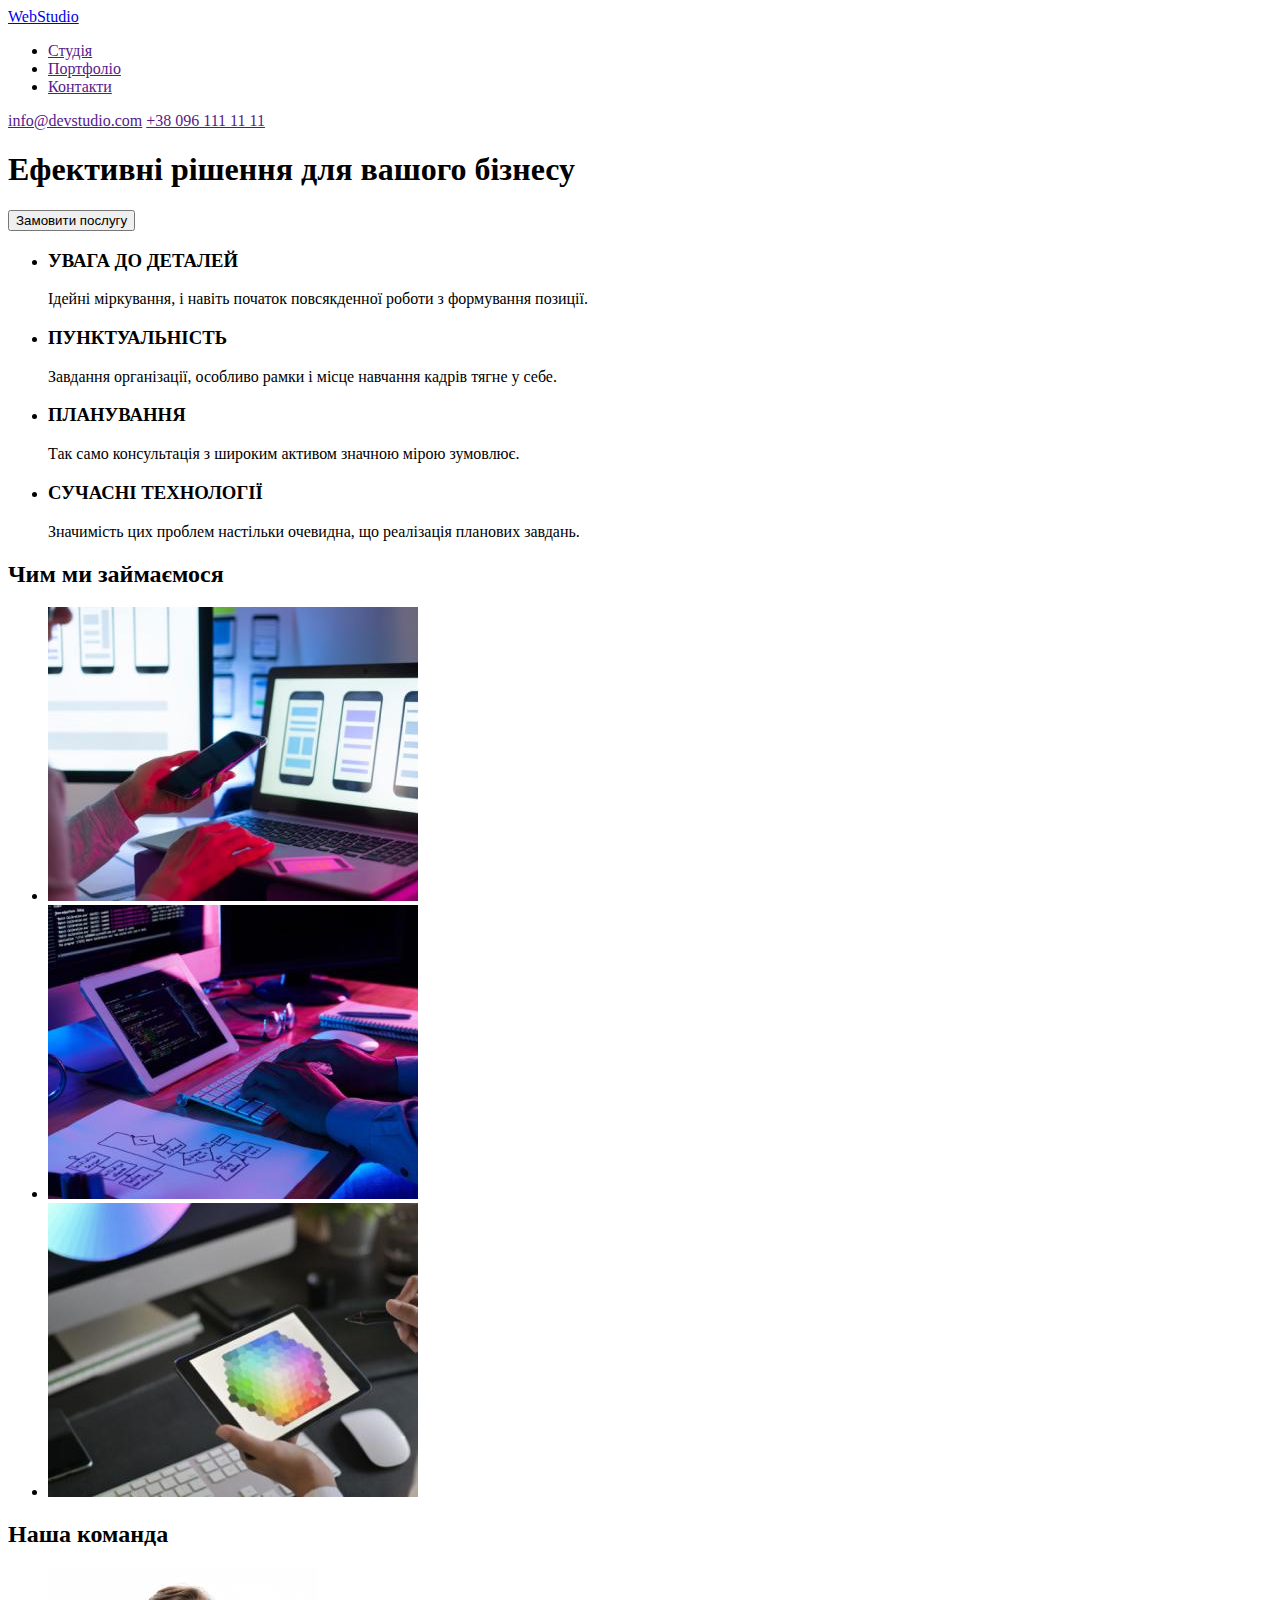
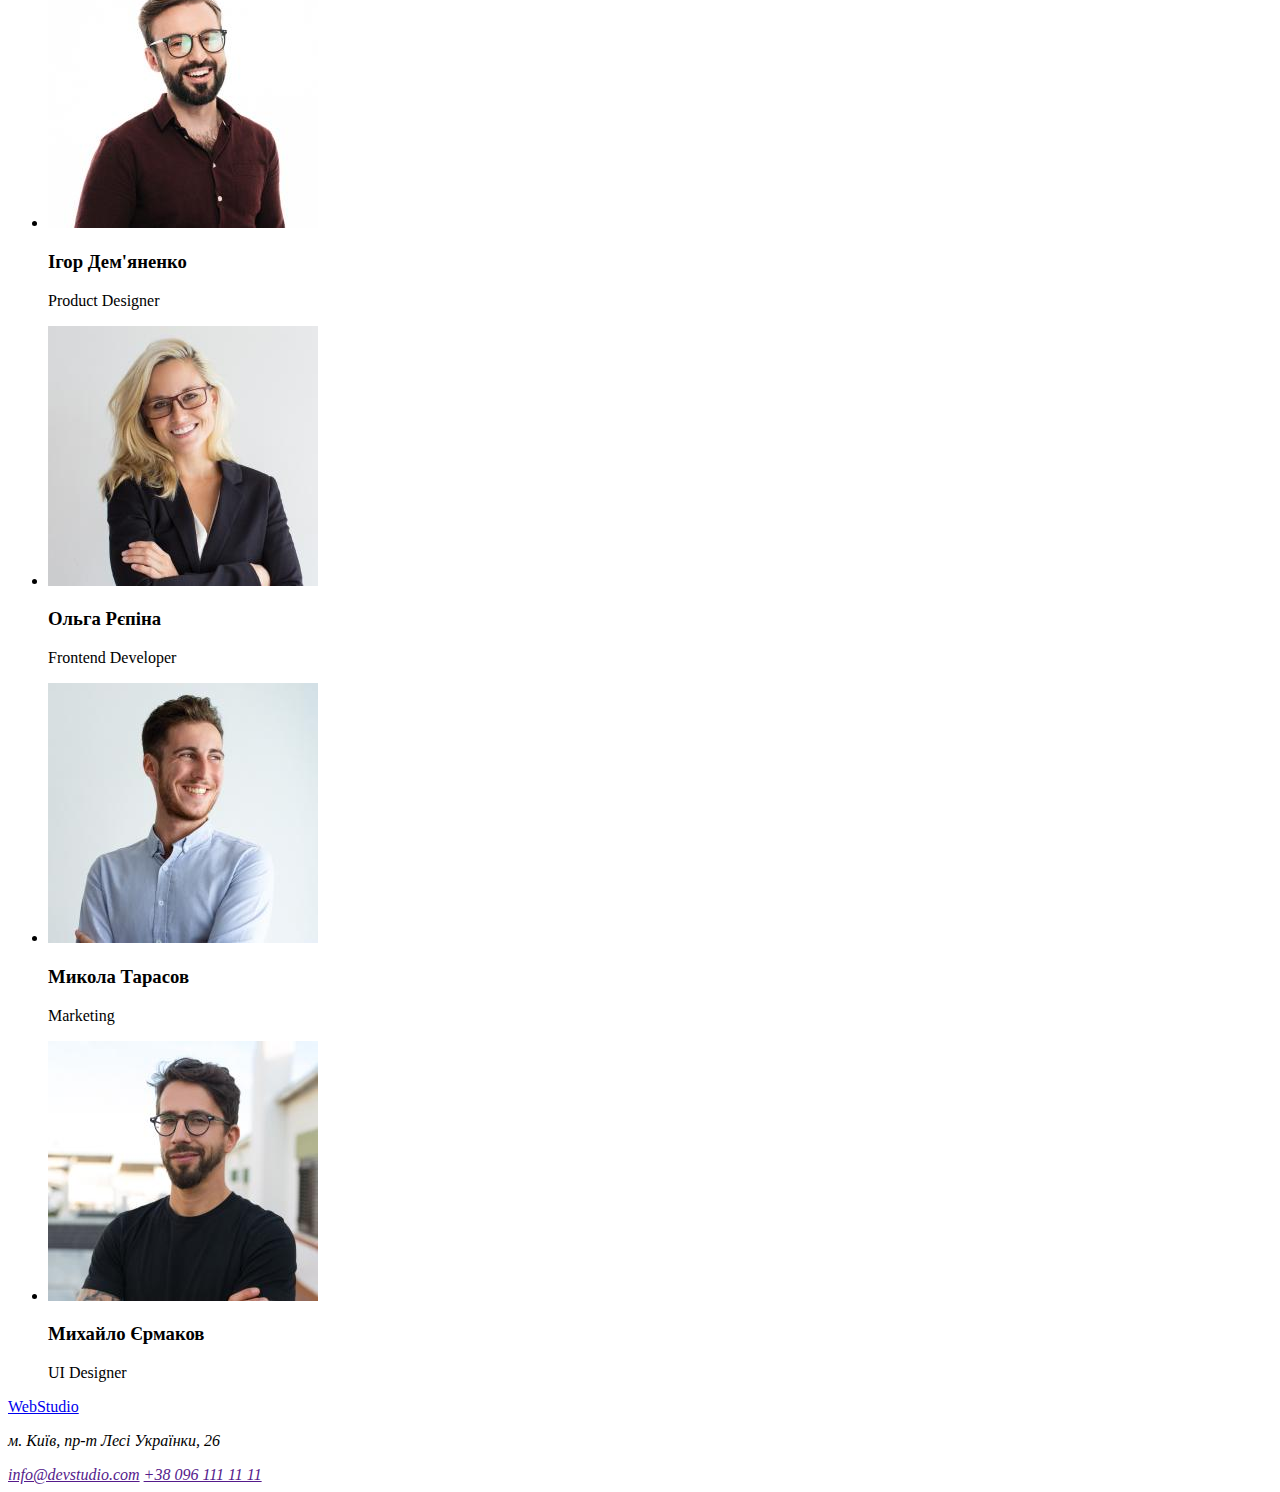
==== index.html @ dbfdef9f "Initial commit" ====
<!DOCTYPE html>
<html lang="en">
  <head>
    <meta charset="UTF-8" />
    <meta http-equiv="X-UA-Compatible" content="IE=edge" />
    <meta name="viewport" content="width=device-width, initial-scale=1.0" />
    <title>Document</title>
  </head>
  <body>
    <header>
      <a href="./index.html"> WebStudio </a>
      <nav>
        <ul>
          <li><a href="">Студія</a></li>
          <li><a href="">Портфоліо</a></li>
          <li><a href="">Контакти</a></li>
        </ul>
      </nav>
      <a href="">info@devstudio.com</a>
      <a href="">+38 096 111 11 11</a>
    </header>
    <main>
      <!-- Герой -->
      <section>
        <h1>Ефективні рішення для вашого бізнесу</h1>
        <button type="button">Замовити послугу</button>
      </section>
      <!-- Наши преимущества -->
      <section>
        <!-- <h2>Наши преимущества</h2> -->
        <ul>
          <li>
            <h3>УВАГА ДО ДЕТАЛЕЙ</h3>
            <p>
              Ідейні міркування, і навіть початок повсякденної роботи з
              формування позиції.
            </p>
          </li>
          <li>
            <h3>ПУНКТУАЛЬНІСТЬ</h3>
            <p>
              Завдання організації, особливо рамки і місце навчання кадрів тягне
              у себе.
            </p>
          </li>
          <li>
            <h3>ПЛАНУВАННЯ</h3>
            <p>
              Так само консультація з широким активом значною мірою зумовлює.
            </p>
          </li>
          <li>
            <h3>СУЧАСНІ ТЕХНОЛОГІЇ</h3>
            <p>
              Значимість цих проблем настільки очевидна, що реалізація планових
              завдань.
            </p>
          </li>
        </ul>
      </section>
      <!-- Чим ми займаємося -->
      <section>
        <h2>Чим ми займаємося</h2>
        <ul>
          <li>
            <img src="./images/box.jpg" alt="Створеня застосунка" width="370" />
          </li>
          <li>
            <img src="./images/box_2.jpg" alt="Написання коду" width="370" />
          </li>
          <li>
            <img src="./images/box_3.jpg" alt="Робота з графікою" width="370" />
          </li>
        </ul>
      </section>
      <!-- Наша команда -->
      <section>
        <h2>Наша команда</h2>
        <ul>
          <li>
            <img src="./images/img.jpg" alt="Член команди" width="270" />
            <h3>Ігор Дем'яненко</h3>
            <p>Product Designer</p>
          </li>
          <li>
            <img src="./images/img_2.jpg" alt="Член команди" width="270" />
            <h3>Ольга Рєпіна</h3>
            <p>Frontend Developer</p>
          </li>
          <li>
            <img src="./images/img_3.jpg" alt="Член команди" width="270" />
            <h3>Микола Тарасов</h3>
            <p>Marketing</p>
          </li>
          <li>
            <img src="./images/img_4.jpg" alt="Член команди" width="270" />
            <h3>Михайло Єрмаков</h3>
            <p>UI Designer</p>
          </li>
        </ul>
      </section>
    </main>
    <footer>
      <a href="./index.html">WebStudio</a>
      <address>
        <p>м. Київ, пр-т Лесі Українки, 26</p>
        <a href="">info@devstudio.com</a>
        <a href="">+38 096 111 11 11</a>
      </address>
    </footer>
  </body>
</html>
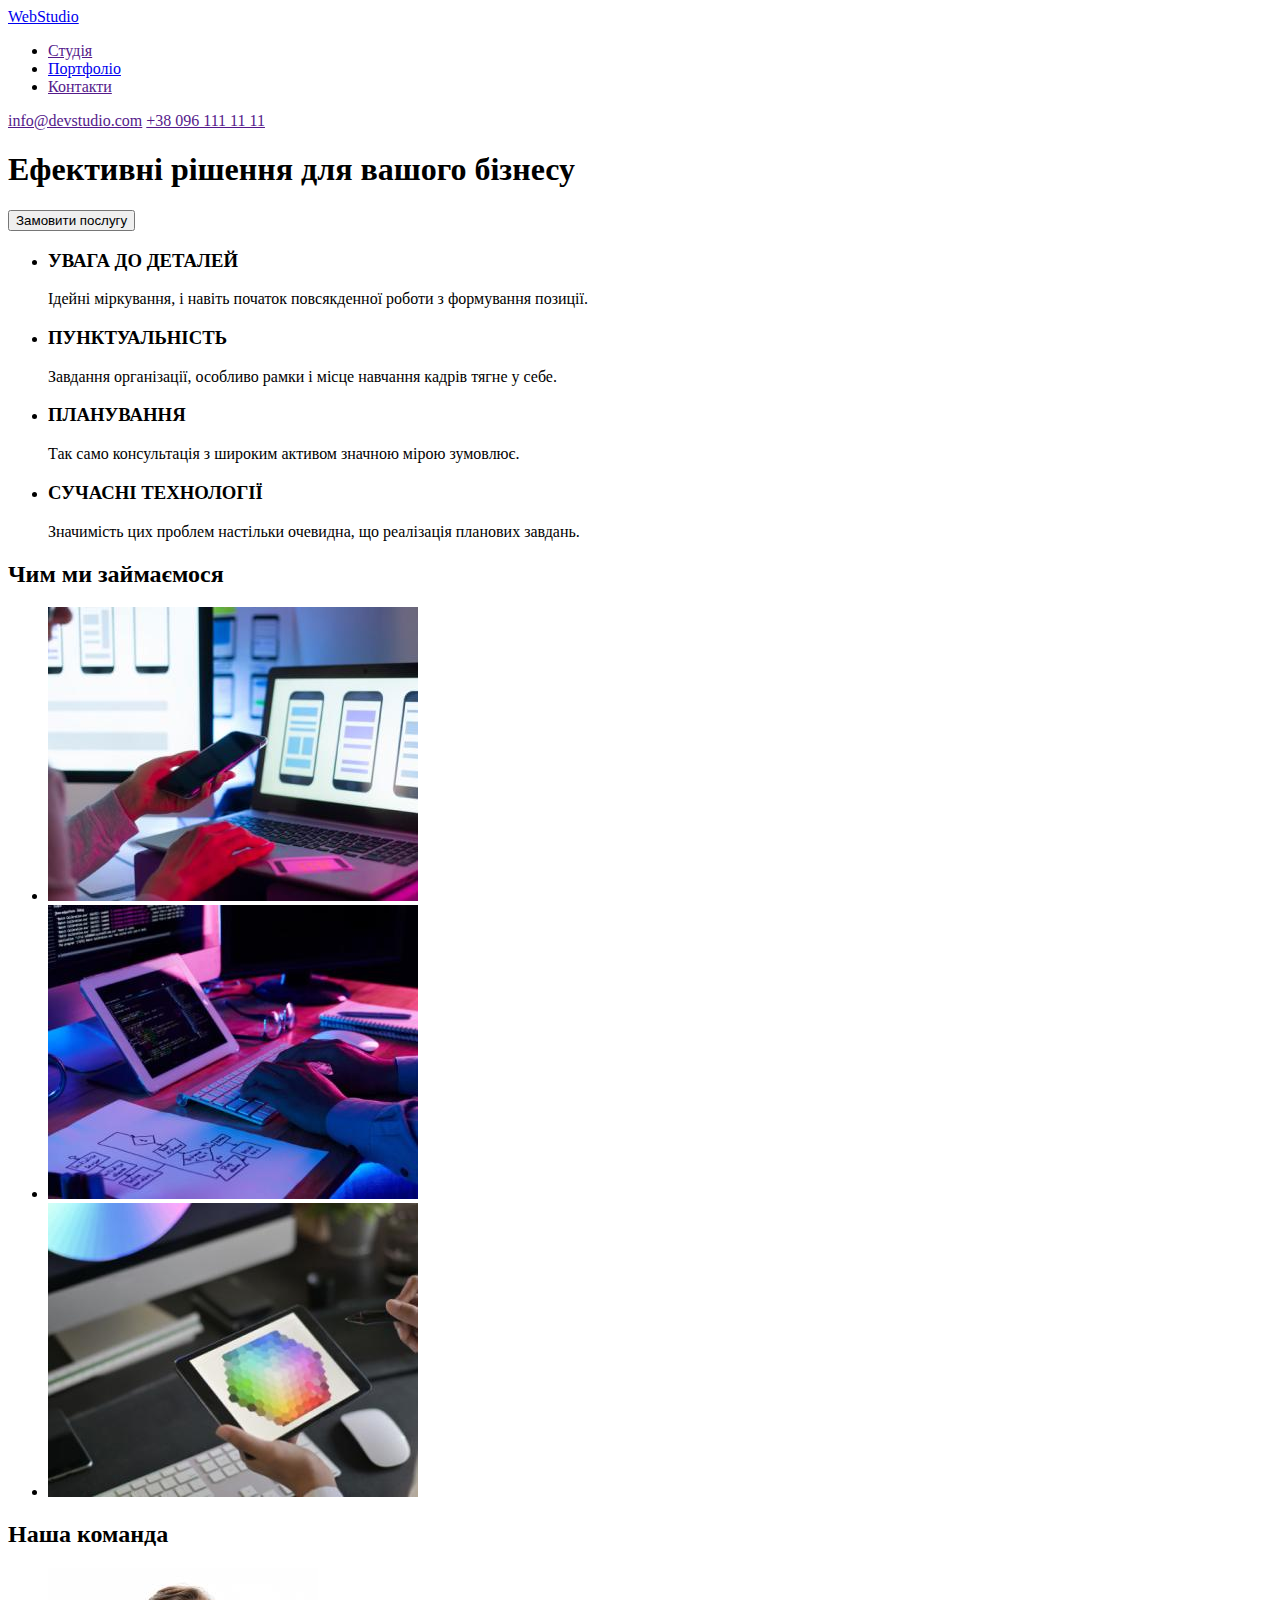
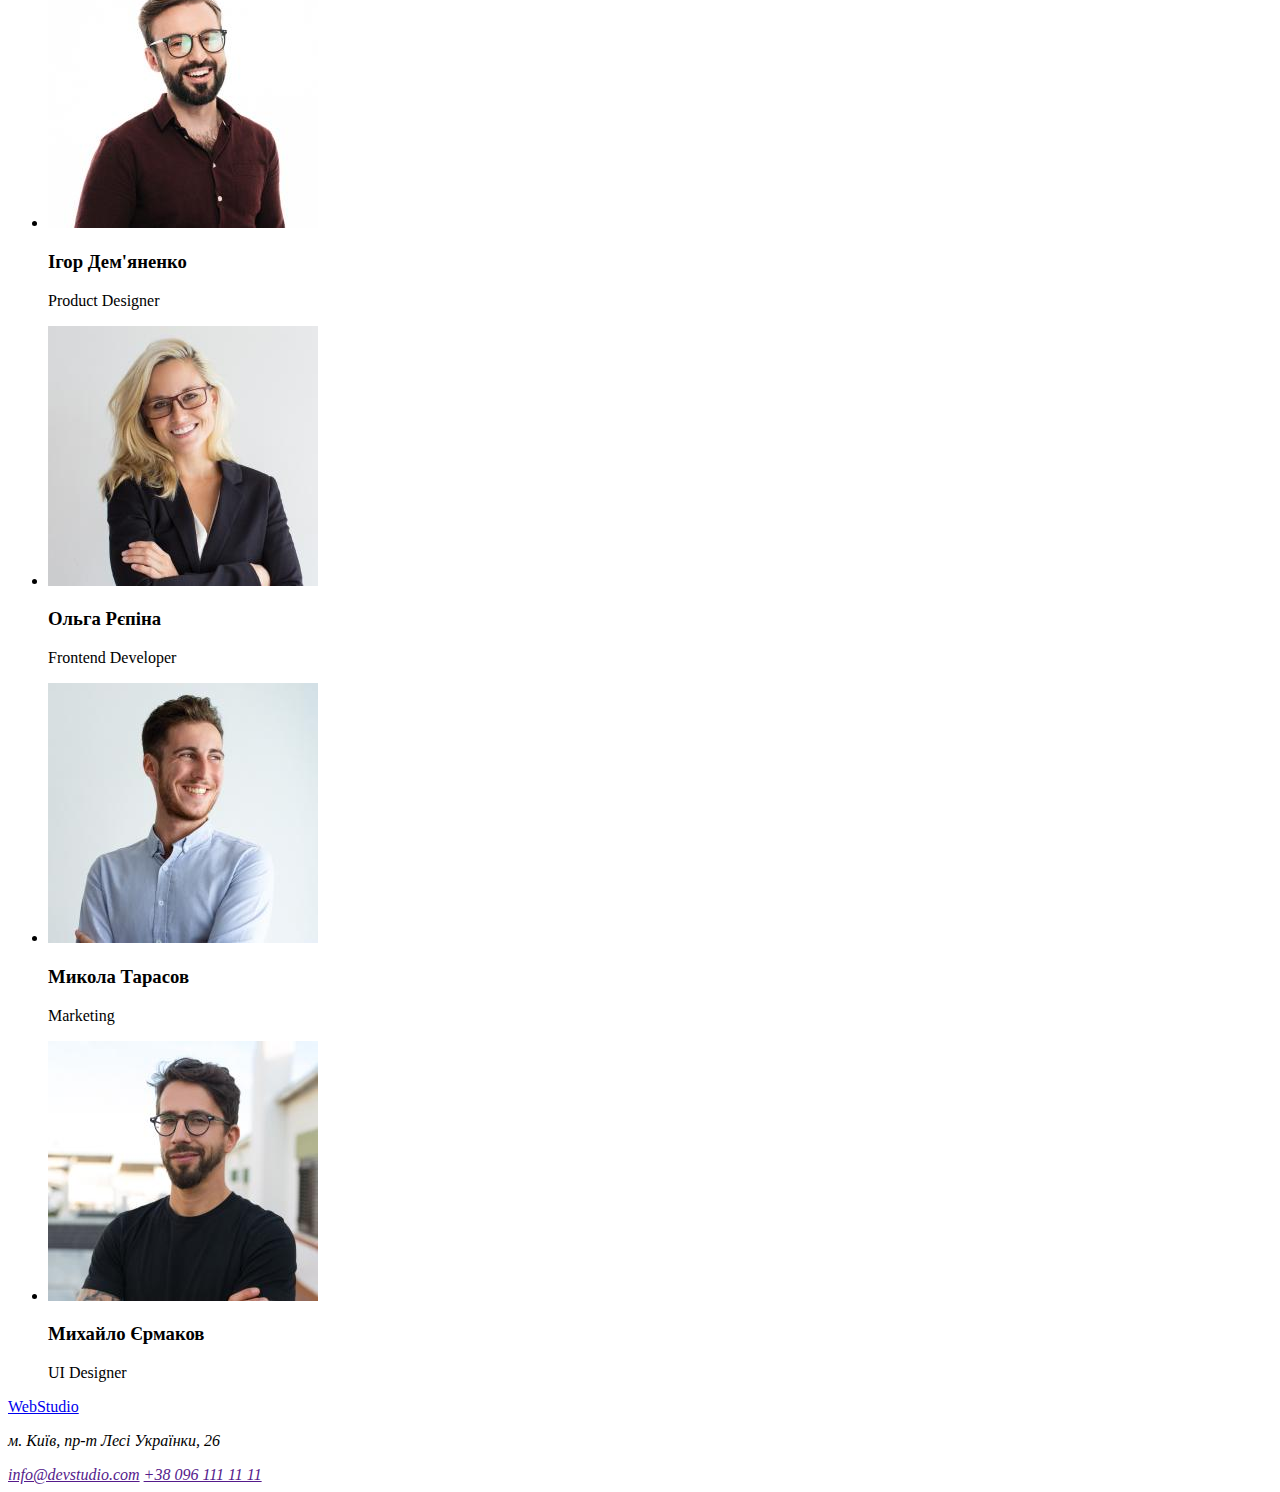
==== commit dec7b7c9: "Добавление css, создание новой страницы, подключение шрифтов и css" ====
--- a/index.html
+++ b/index.html
@@ -5,6 +5,13 @@
     <meta http-equiv="X-UA-Compatible" content="IE=edge" />
     <meta name="viewport" content="width=device-width, initial-scale=1.0" />
     <title>Document</title>
+    <link rel="preconnect" href="https://fonts.googleapis.com" />
+    <link rel="preconnect" href="https://fonts.gstatic.com" crossorigin />
+    <link
+      href="https://fonts.googleapis.com/css2?family=Raleway:wght@700&family=Roboto:wght@400;500;700;900&display=swap"
+      rel="stylesheet"
+    />
+    <link rel="stylesheet" href="./css/style.css" />
   </head>
   <body>
     <header>
@@ -12,7 +19,7 @@
       <nav>
         <ul>
           <li><a href="">Студія</a></li>
-          <li><a href="">Портфоліо</a></li>
+          <li><a href="./pages/portfolio.html">Портфоліо</a></li>
           <li><a href="">Контакти</a></li>
         </ul>
       </nav>
@@ -63,13 +70,25 @@
         <h2>Чим ми займаємося</h2>
         <ul>
           <li>
-            <img src="./images/box.jpg" alt="Створеня застосунка" width="370" />
+            <img
+              src="./images/main_page/box.jpg"
+              alt="Створеня застосунка"
+              width="370"
+            />
           </li>
           <li>
-            <img src="./images/box_2.jpg" alt="Написання коду" width="370" />
+            <img
+              src="./images/main_page/box_2.jpg"
+              alt="Написання коду"
+              width="370"
+            />
           </li>
           <li>
-            <img src="./images/box_3.jpg" alt="Робота з графікою" width="370" />
+            <img
+              src="./images/main_page/box_3.jpg"
+              alt="Робота з графікою"
+              width="370"
+            />
           </li>
         </ul>
       </section>
@@ -78,22 +97,38 @@
         <h2>Наша команда</h2>
         <ul>
           <li>
-            <img src="./images/img.jpg" alt="Член команди" width="270" />
+            <img
+              src="./images/main_page/img.jpg"
+              alt="Член команди"
+              width="270"
+            />
             <h3>Ігор Дем'яненко</h3>
             <p>Product Designer</p>
           </li>
           <li>
-            <img src="./images/img_2.jpg" alt="Член команди" width="270" />
+            <img
+              src="./images/main_page/img_2.jpg"
+              alt="Член команди"
+              width="270"
+            />
             <h3>Ольга Рєпіна</h3>
             <p>Frontend Developer</p>
           </li>
           <li>
-            <img src="./images/img_3.jpg" alt="Член команди" width="270" />
+            <img
+              src="./images/main_page/img_3.jpg"
+              alt="Член команди"
+              width="270"
+            />
             <h3>Микола Тарасов</h3>
             <p>Marketing</p>
           </li>
           <li>
-            <img src="./images/img_4.jpg" alt="Член команди" width="270" />
+            <img
+              src="./images/main_page/img_4.jpg"
+              alt="Член команди"
+              width="270"
+            />
             <h3>Михайло Єрмаков</h3>
             <p>UI Designer</p>
           </li>
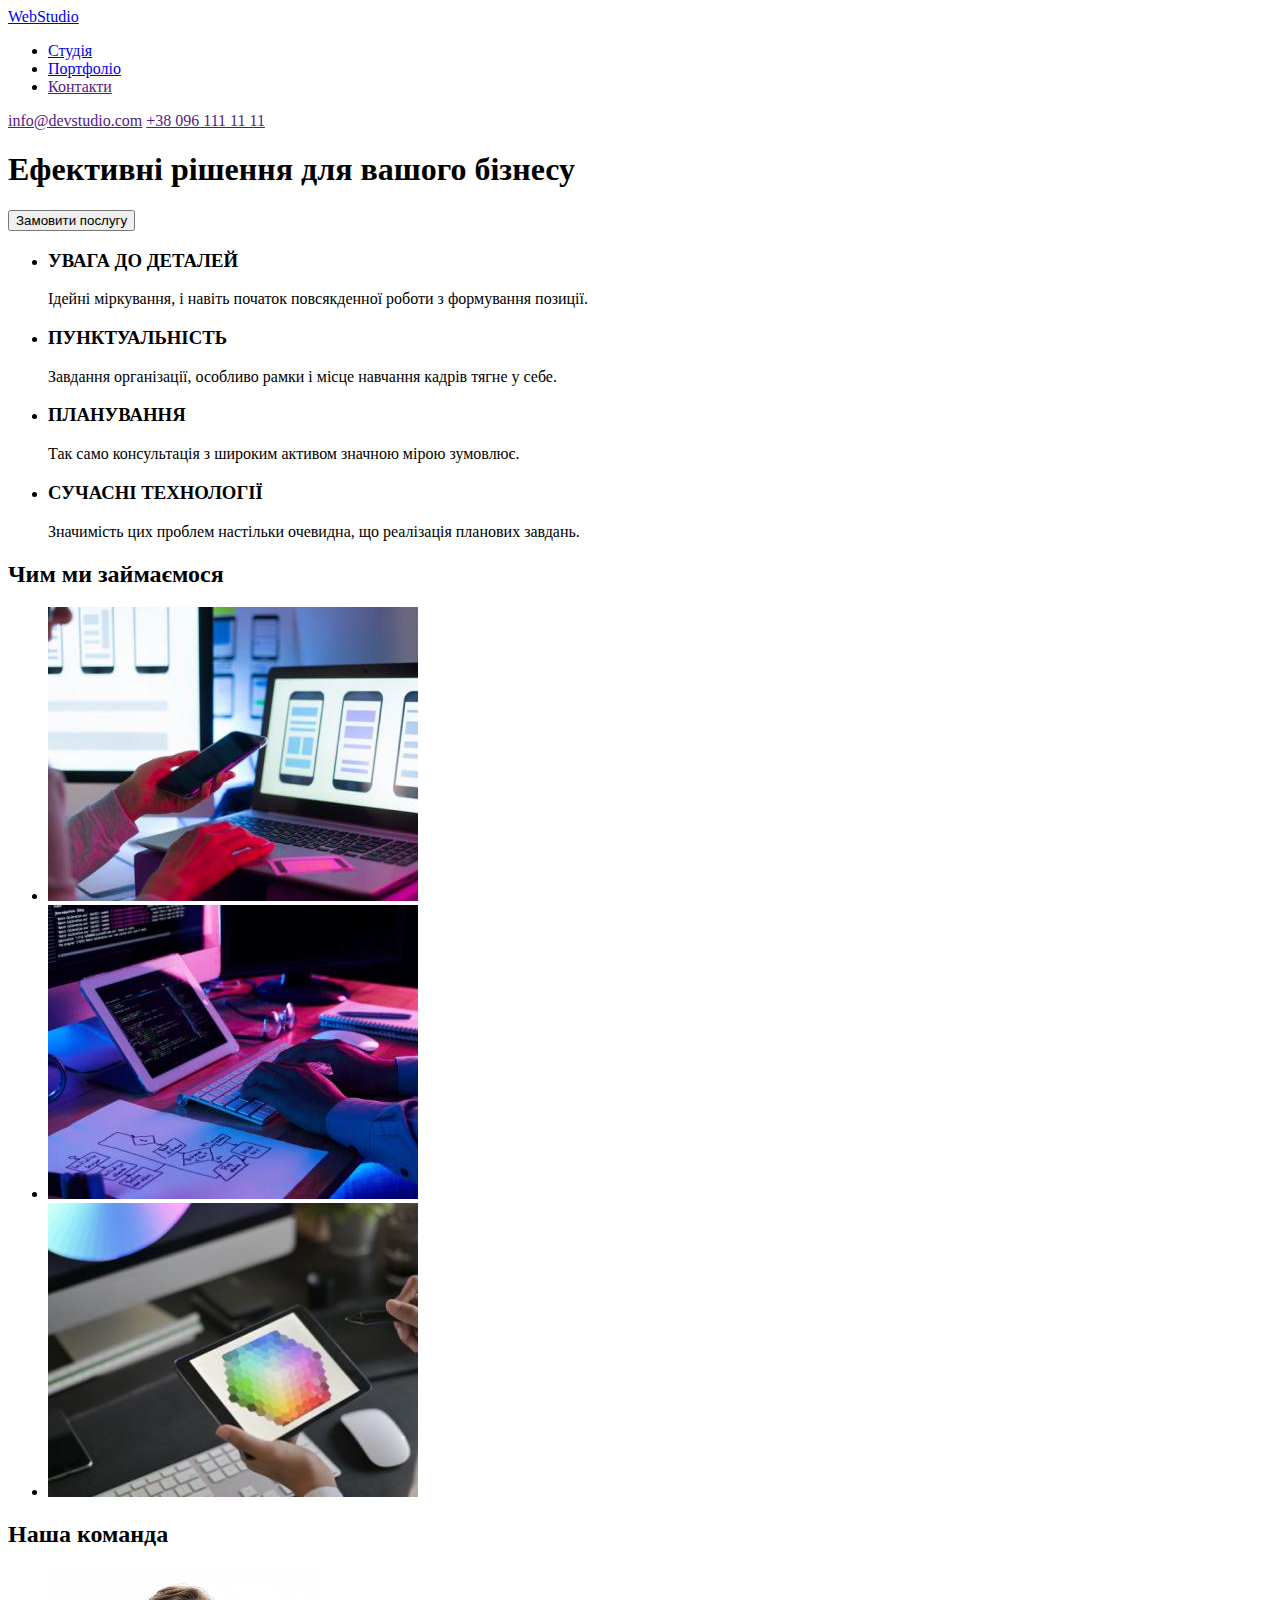
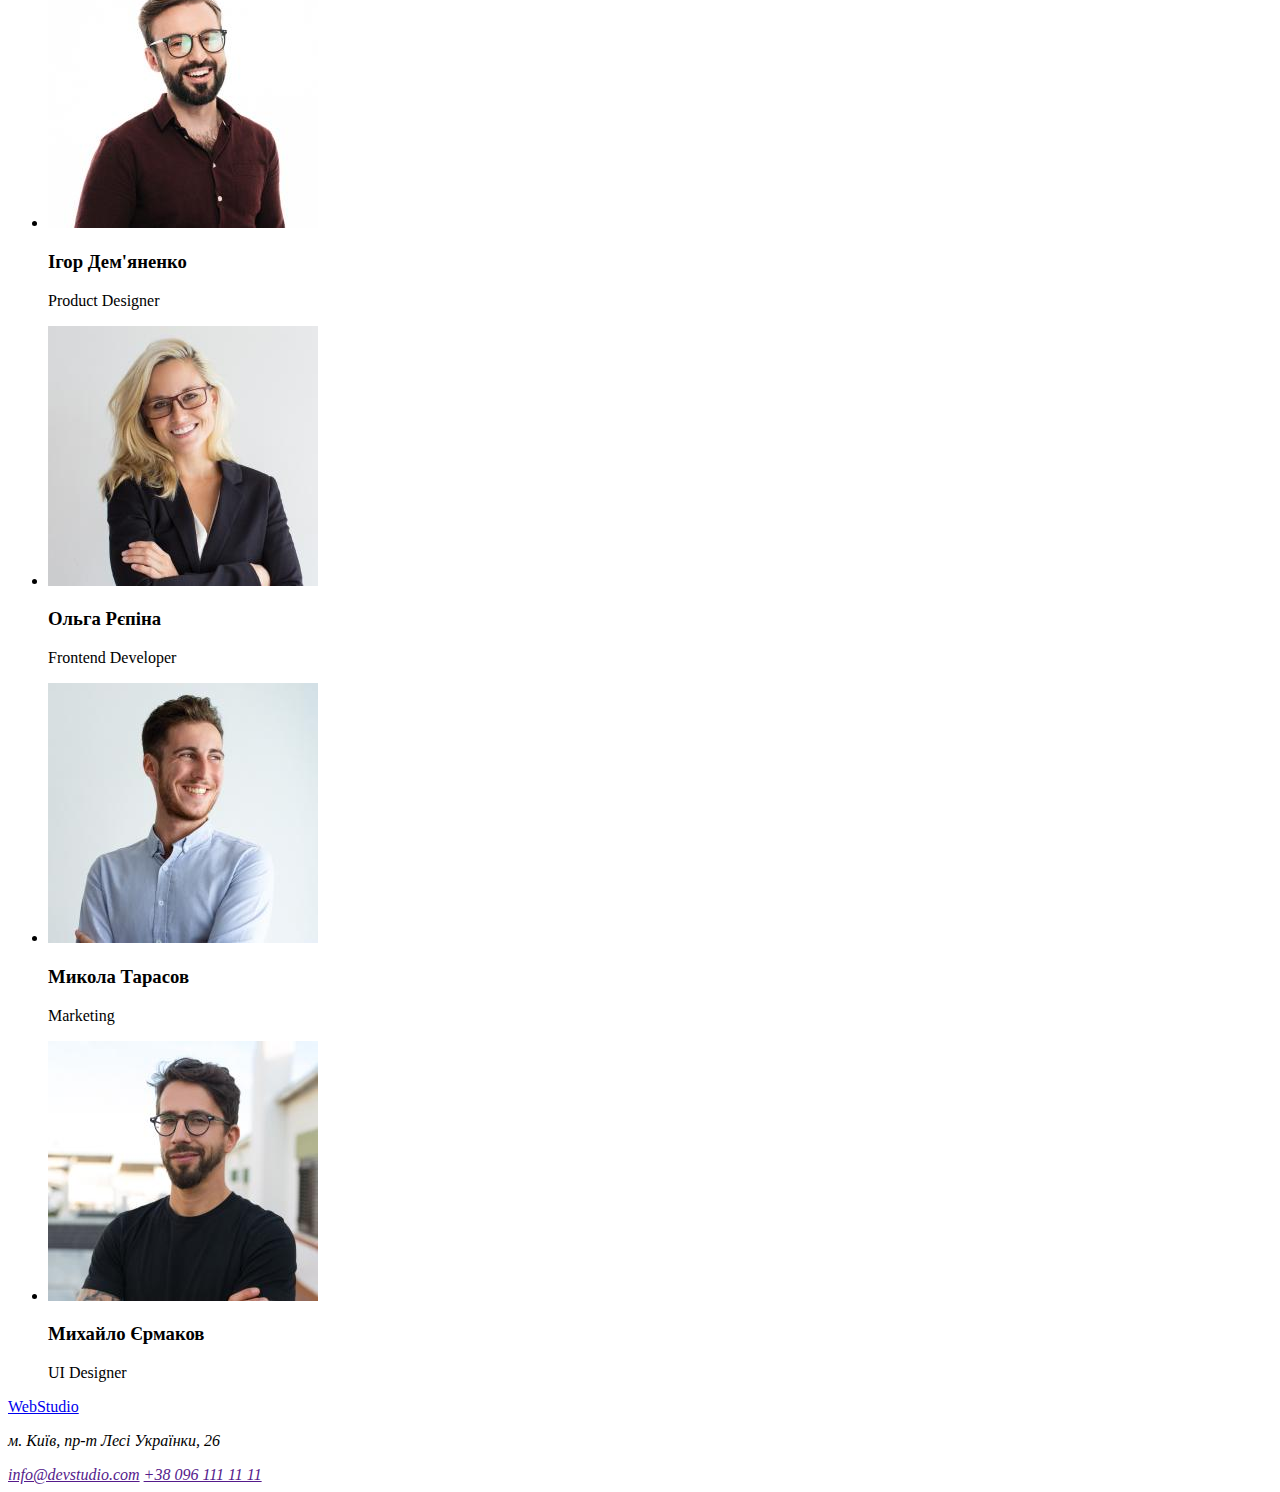
==== commit bdf74cb6: "Добавление путей к страницам" ====
--- a/index.html
+++ b/index.html
@@ -18,7 +18,7 @@
       <a href="./index.html"> WebStudio </a>
       <nav>
         <ul>
-          <li><a href="">Студія</a></li>
+          <li><a href="./index.html">Студія</a></li>
           <li><a href="./pages/portfolio.html">Портфоліо</a></li>
           <li><a href="">Контакти</a></li>
         </ul>
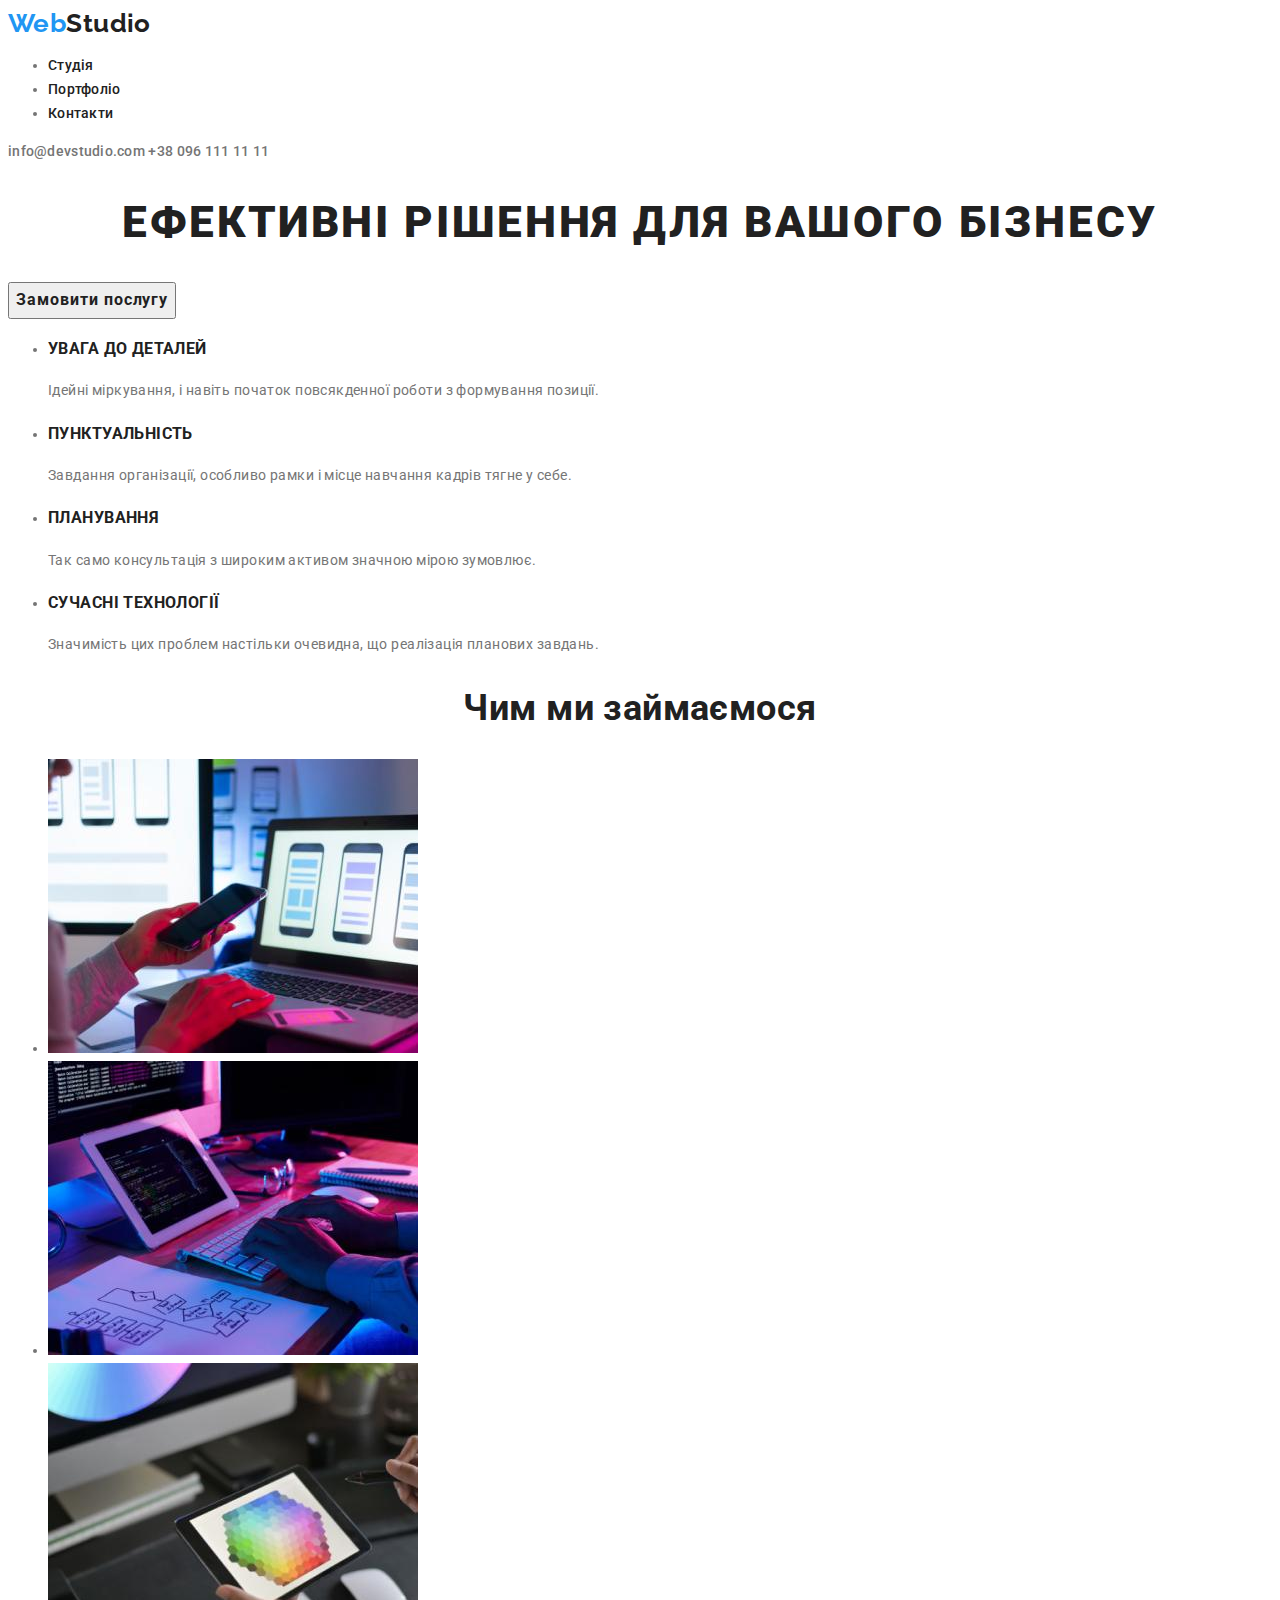
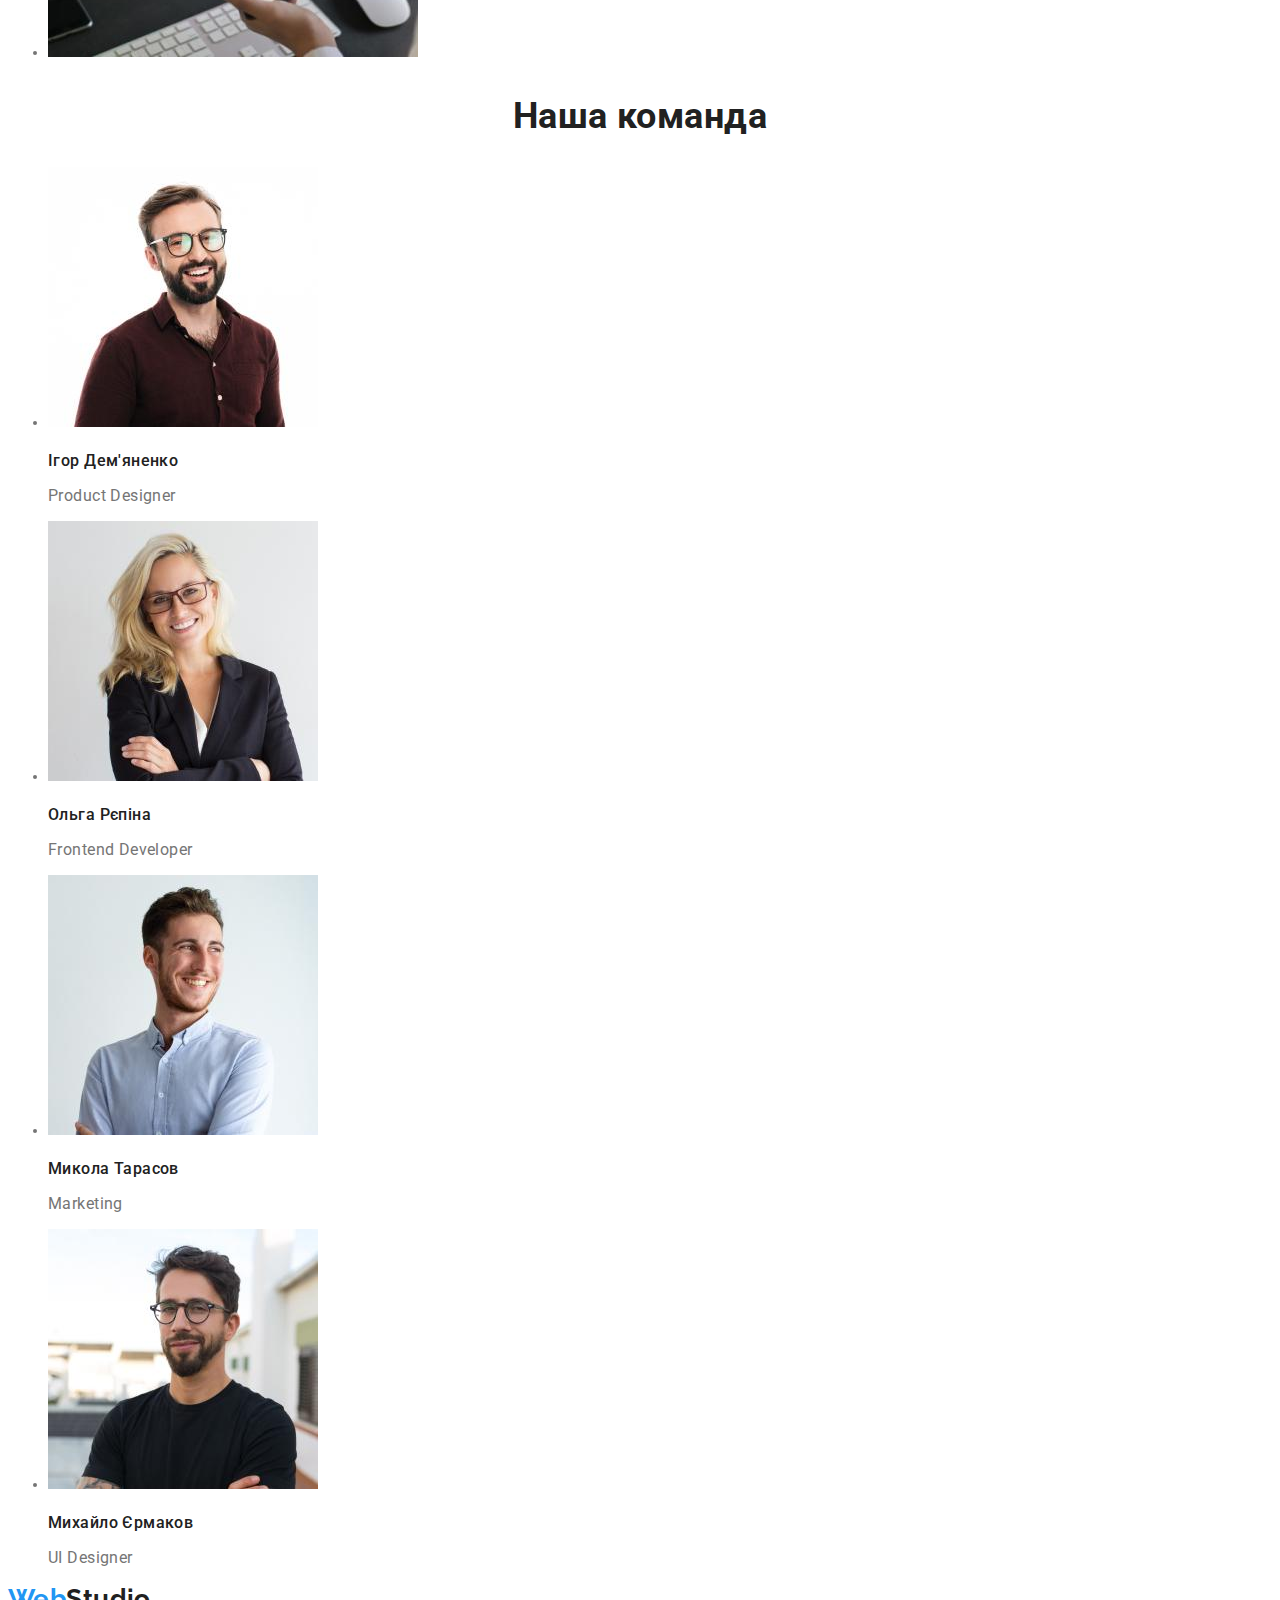
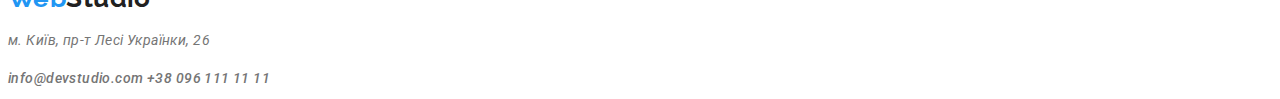
==== commit fc6c812b: "Добавление стилей" ====
--- a/index.html
+++ b/index.html
@@ -15,49 +15,54 @@
   </head>
   <body>
     <header>
-      <a href="./index.html"> WebStudio </a>
+      <a href="./index.html" class="logo"><span>Web</span>Studio</a>
       <nav>
         <ul>
-          <li><a href="./index.html">Студія</a></li>
-          <li><a href="./pages/portfolio.html">Портфоліо</a></li>
-          <li><a href="">Контакти</a></li>
+          <li><a href="./index.html" class="link link-nav">Студія</a></li>
+          <li>
+            <a href="./pages/portfolio.html" class="link link-nav">Портфоліо</a>
+          </li>
+          <li><a href="" class="link link-nav">Контакти</a></li>
         </ul>
       </nav>
-      <a href="">info@devstudio.com</a>
-      <a href="">+38 096 111 11 11</a>
+      <a href="" class="link">info@devstudio.com</a>
+      <a href="" class="link">+38 096 111 11 11</a>
     </header>
     <main>
       <!-- Герой -->
-      <section>
-        <h1>Ефективні рішення для вашого бізнесу</h1>
-        <button type="button">Замовити послугу</button>
+      <section class="hero">
+        <!-- Изменить цвет заголовка при добавлении фонового изображения -->
+        <h1 class="title">Ефективні рішення для вашого бізнесу</h1>
+        <button type="button" class="button button-hero">
+          Замовити послугу
+        </button>
       </section>
       <!-- Наши преимущества -->
-      <section>
-        <!-- <h2>Наши преимущества</h2> -->
+      <section class="advantage">
+        <!-- <h2 class="title">Наши преимущества</h2> -->
         <ul>
           <li>
-            <h3>УВАГА ДО ДЕТАЛЕЙ</h3>
+            <h3 class="title advantage-title">УВАГА ДО ДЕТАЛЕЙ</h3>
             <p>
               Ідейні міркування, і навіть початок повсякденної роботи з
               формування позиції.
             </p>
           </li>
           <li>
-            <h3>ПУНКТУАЛЬНІСТЬ</h3>
+            <h3 class="title advantage-title">ПУНКТУАЛЬНІСТЬ</h3>
             <p>
               Завдання організації, особливо рамки і місце навчання кадрів тягне
               у себе.
             </p>
           </li>
           <li>
-            <h3>ПЛАНУВАННЯ</h3>
+            <h3 class="title advantage-title">ПЛАНУВАННЯ</h3>
             <p>
               Так само консультація з широким активом значною мірою зумовлює.
             </p>
           </li>
           <li>
-            <h3>СУЧАСНІ ТЕХНОЛОГІЇ</h3>
+            <h3 class="title advantage-title">СУЧАСНІ ТЕХНОЛОГІЇ</h3>
             <p>
               Значимість цих проблем настільки очевидна, що реалізація планових
               завдань.
@@ -66,8 +71,8 @@
         </ul>
       </section>
       <!-- Чим ми займаємося -->
-      <section>
-        <h2>Чим ми займаємося</h2>
+      <section class="occupation">
+        <h2 class="title">Чим ми займаємося</h2>
         <ul>
           <li>
             <img
@@ -93,8 +98,8 @@
         </ul>
       </section>
       <!-- Наша команда -->
-      <section>
-        <h2>Наша команда</h2>
+      <section class="team">
+        <h2 class="title">Наша команда</h2>
         <ul>
           <li>
             <img
@@ -102,7 +107,7 @@
               alt="Член команди"
               width="270"
             />
-            <h3>Ігор Дем'яненко</h3>
+            <h3 class="title">Ігор Дем'яненко</h3>
             <p>Product Designer</p>
           </li>
           <li>
@@ -111,7 +116,7 @@
               alt="Член команди"
               width="270"
             />
-            <h3>Ольга Рєпіна</h3>
+            <h3 class="title">Ольга Рєпіна</h3>
             <p>Frontend Developer</p>
           </li>
           <li>
@@ -120,7 +125,7 @@
               alt="Член команди"
               width="270"
             />
-            <h3>Микола Тарасов</h3>
+            <h3 class="title">Микола Тарасов</h3>
             <p>Marketing</p>
           </li>
           <li>
@@ -129,18 +134,18 @@
               alt="Член команди"
               width="270"
             />
-            <h3>Михайло Єрмаков</h3>
+            <h3 class="title">Михайло Єрмаков</h3>
             <p>UI Designer</p>
           </li>
         </ul>
       </section>
     </main>
     <footer>
-      <a href="./index.html">WebStudio</a>
-      <address>
+      <a href="./index.html" class="logo"><span>Web</span>Studio</a>
+      <address class="address">
         <p>м. Київ, пр-т Лесі Українки, 26</p>
-        <a href="">info@devstudio.com</a>
-        <a href="">+38 096 111 11 11</a>
+        <a href="" class="link">info@devstudio.com</a>
+        <a href="" class="link">+38 096 111 11 11</a>
       </address>
     </footer>
   </body>
--- a/css/style.css
+++ b/css/style.css
@@ -0,0 +1,122 @@
+:root {
+  --primary-color: #757575;
+  --secondary-color: #212121;
+  --white-color: #ffffff;
+  --white-color-transparent68: #ffffff99;
+  --color-focus-and-hover: #2196f3;
+  --logo-color: #2196f3;
+  --primary-font-family: "Roboto", sans-serif;
+  --secondary-font-family: "Raleway", sans-serif;
+}
+
+body {
+  font-family: var(--primary-font-family);
+  color: var(--primary-color);
+  font-size: 14px;
+  line-height: 1.71;
+  letter-spacing: 0.03em;
+}
+
+.title {
+  color: var(--secondary-color);
+}
+
+.button {
+  font-family: inherit;
+  font-weight: 500;
+  font-size: 16px;
+  line-height: 1.62;
+  text-align: center;
+  letter-spacing: inherit;
+  color: var(--secondary-color);
+  cursor: pointer;
+}
+
+.button:hover,
+.button:focus {
+  color: var(--color-focus-and-hover);
+}
+
+.button-hero {
+  font-weight: 700;
+  line-height: 1.88;
+  align-items: center;
+  text-align: center;
+  letter-spacing: 0.06em;
+}
+
+.link {
+  font-weight: 500;
+  line-height: 1.14;
+  letter-spacing: 0.02em;
+  color: var(--primary-color);
+  text-decoration: none;
+}
+
+.link-nav {
+  color: var(--secondary-color);
+}
+
+.link:hover,
+.link:focus {
+  color: var(--color-focus-and-hover);
+}
+
+.logo {
+  font-family: var(--secondary-font-family);
+  font-weight: 700;
+  font-size: 26px;
+  line-height: 1.19;
+  text-decoration: none;
+  color: var(--secondary-color);
+}
+
+.logo > span {
+  color: var(--logo-color);
+}
+
+/* Hero */
+
+.hero > .title {
+  font-weight: 900;
+  font-size: 44px;
+  line-height: 1.36;
+  text-align: center;
+  letter-spacing: 0.06em;
+  text-transform: uppercase;
+}
+
+/* Наши преимущества */
+
+/* Чим ми займаємося */
+
+.occupation > .title {
+  font-size: 36px;
+  line-height: 1.17;
+  text-align: center;
+}
+
+/* Наща команда */
+
+.team > .title {
+  font-size: 36px;
+  line-height: 1.17;
+  text-align: center;
+}
+
+.team p,
+.team h3 {
+  font-size: 16px;
+  line-height: 1.19;
+  /* text-align: center; */
+}
+
+.team h3 {
+  font-weight: 500;
+}
+/* Footer */
+
+.address > .link {
+  line-height: 1.71;
+  letter-spacing: 0.03em;
+}
